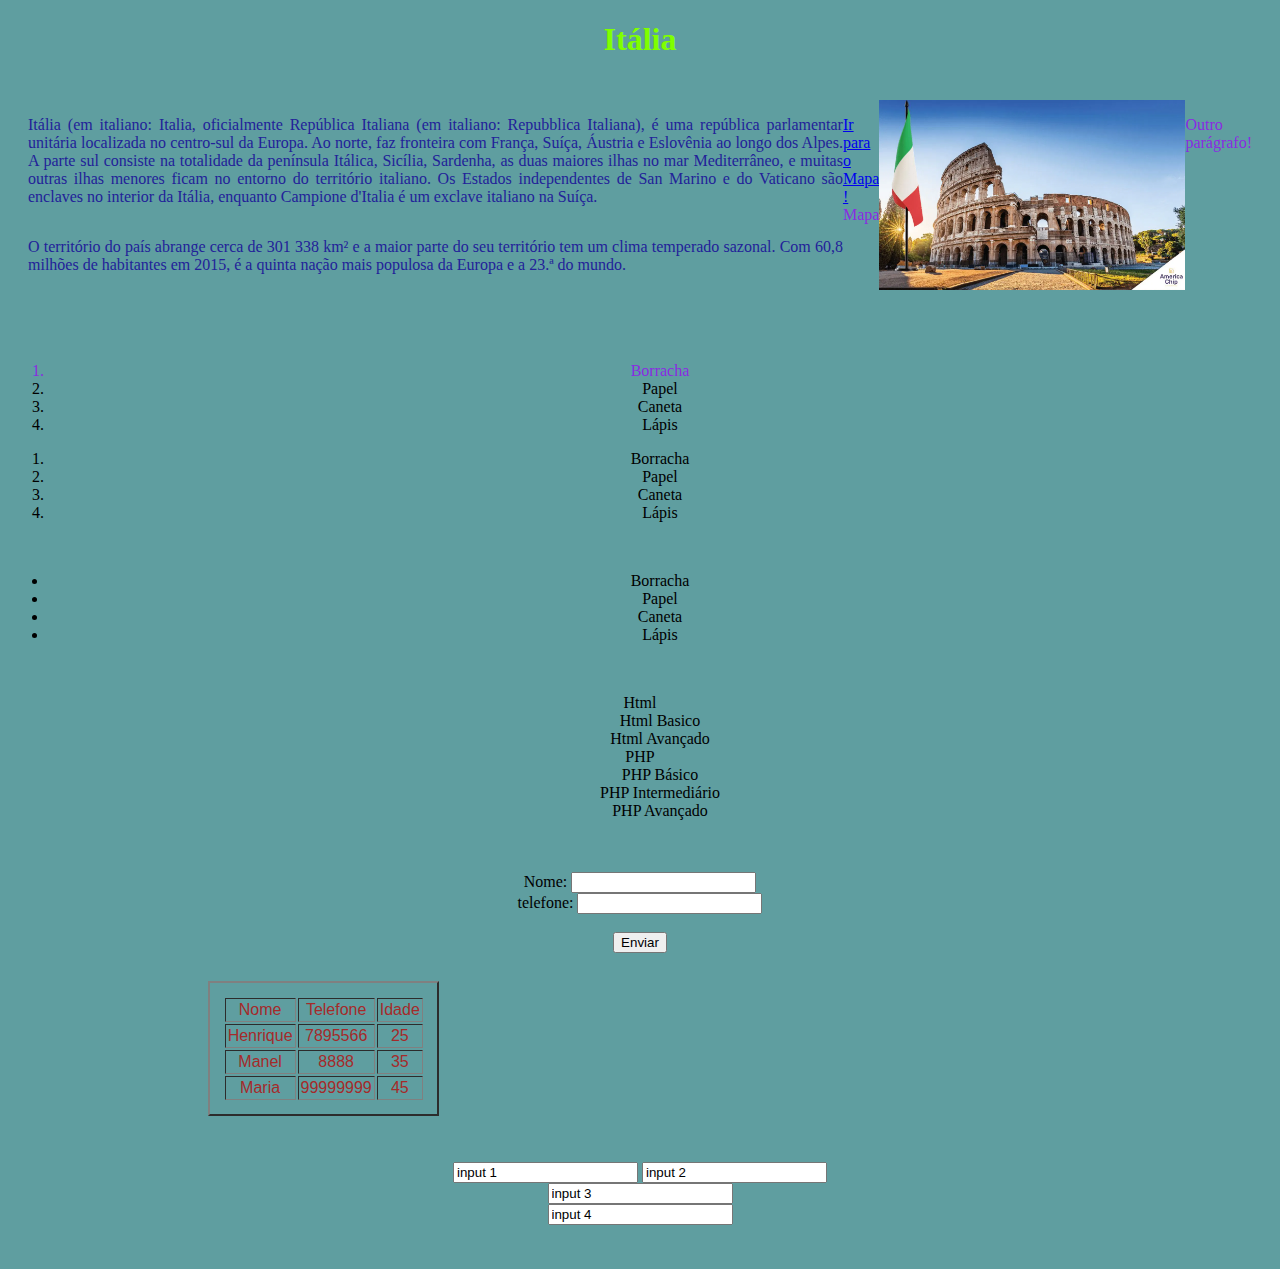
==== index.html @ 76abb9cd "Primeiro Commit" ====
<!DOCTYPE html>
<html>

<head>
    <title> Itália e pontos turísticos </title>
    <meta charset="utf-8" />
    <link rel="icon" href="img/bandeira-da-italia.webp" type="image/webp">

    <link rel="stylesheet" href="css/style.css">

    <script>
        let valor = 15;
        valor = 15 + 3;
        console.log("Olá mundo, o valor da var é: " + valor);
    </script>


</head>

<body>
    <!-- <ul>
        <li><a href="#">Início</a></li>
        <li><a href="#">Turismo</a></li>
        <li><a href="#">Comida</a></li>
        <li><a href="#">Valores</a></li>
    </ul> -->

    <h1> Itália </h1>

    <div class="conteiner">
        <div class="paragrafo">
            <p>Itália (em italiano: Italia, oficialmente República Italiana (em italiano: Repubblica
                Italiana), é uma república parlamentar unitária localizada no centro-sul da Europa. Ao norte, faz
                fronteira
                com
                França, Suíça, Áustria e Eslovênia ao longo dos Alpes. A parte sul consiste na totalidade da península
                Itálica,
                Sicília, Sardenha, as duas maiores ilhas no mar Mediterrâneo, e muitas outras ilhas menores ficam no
                entorno
                do
                território italiano. Os Estados independentes de San Marino e do Vaticano são enclaves no interior da
                Itália,
                enquanto Campione d'Italia é um exclave italiano na Suíça.</p>
            <p> O território do país abrange cerca de 301 338 km²
                e a
                maior parte do seu território tem um clima temperado sazonal. Com 60,8 milhões de habitantes em 2015, é
                a
                quinta
                nação mais populosa da Europa e a 23.ª do mundo.</p>
        </div>
        <!-- Texto sobre a Itália-->

        <p class="mapa"> <a href="pagina2.html"> Ir para o Mapa ! </a> Mapa </p>

        <img src="img/coliseu.webp">

        <p class="mapa">
            Outro parágrafo!
        </p>

    </div>

    <span>
        <br>

        <br>

        <ol>
            <li class="mapa">Borracha</li>
            <li>Papel</li>
            <li>Caneta</li>
            <li>Lápis</li>
        </ol>

        <ol>
            <li>Borracha</li>
            <li>Papel</li>
            <li>Caneta</li>
            <li>Lápis</li>
        </ol>

        <br>

        <ul>
            <li>Borracha</li>
            <li>Papel</li>
            <li>Caneta</li>
            <li>Lápis</li>
        </ul>

        <br>

        <dl>
            <dt>Html</dt>
            <dd> Html Basico</dd>
            <dd> Html Avançado</dd>
            <dt> PHP</dt>
            <dd> PHP Básico</dd>
            <dd> PHP Intermediário</dd>
            <dd> PHP Avançado</dd>
        </dl>

    </span>

    <br>

    <br>

    <form>
        <label for="nome"> Nome: </label>

        <input type="text" id="nome" name="nome"> <br>

        <label for="telefone"> telefone: </label>

        <input type="text" id="tele" name="telefone"> <br>
        <br>
        <input type="submit" value="Enviar">
    </form>

    <br>

    <table border="2" cellspacing="2" cellpadding="2" id="tabela">
        <tr>
            <td>Nome</td>
            <td>Telefone</td>
            <td>Idade</td>
        </tr>

        <tr>
            <td>Henrique</td>
            <td>7895566</td>
            <td>25</td>
        </tr>

        <tr>
            <td>Manel</td>
            <td>8888</td>
            <td>35</td>
        </tr>

        <tr>
            <td>Maria</td>
            <td>99999999</td>
            <td>45</td>
        </tr>

    </table>

    <br>
    <br>

    <input type="text" value="input 1">
    <input type="text" value="input 2">
    <div><input type="text" value="input 3"></div>
    <div><input type="text" value="input 4"></div>

    <br>
    <br>

    <!-- <table border="2">
        <tr>
            <td> <a> Página inicial</a></td>
            <td> <a> Postos turísticos</a></td>
            <td> <a> Culinária</a></td>
        </tr>
    </table> -->



</body>

</html>
---- css/style.css ----
body{
    background-color: cadetblue;
    text-align: center;
    
}

p{
    color: rgb(34, 34, 153);
    text-align: justify;
         
}

h1{
    color: chartreuse;
    text-align: center;
    
}

img{
    width: 25%;
    border: 2pt;
}

.mapa{
    color: blueviolet;
    size: 20px;
}

#tabela{
    color: brown;
    align-items: center;
    margin: 10px 200px 10px 200px;
    padding: 1%;
    font-family: Arial, Helvetica, sans-serif;
    font-size: medium;
}

.conteiner{
    display: flex;
    flex-direction: row;
    padding: 20px;
    justify-content: space-between;
}

.paragrafo{
    display: flex;
    flex-direction: column ;
}



/* * {
    font-family:Verdana, Geneva, sans-serif;
    font-size:12px;
}

ul {
    margin: 0;
    padding:0;
}

li {
    list-style: none; 
    margin: 10px;
    display: inline;
}
li a {
    padding: 5px 10px; 
    margin:0;
    border: 0px solid #f00; 
    background: #903;
    text-decoration: none;
    color:#FFF;
   
    -webkit-border-radius:5px;
    -moz-border-radius:5px;
    border-radius:5px;
}
li a:hover {
    background: #CCC;
    color: #000; 
    border-color: #000;
}

 */
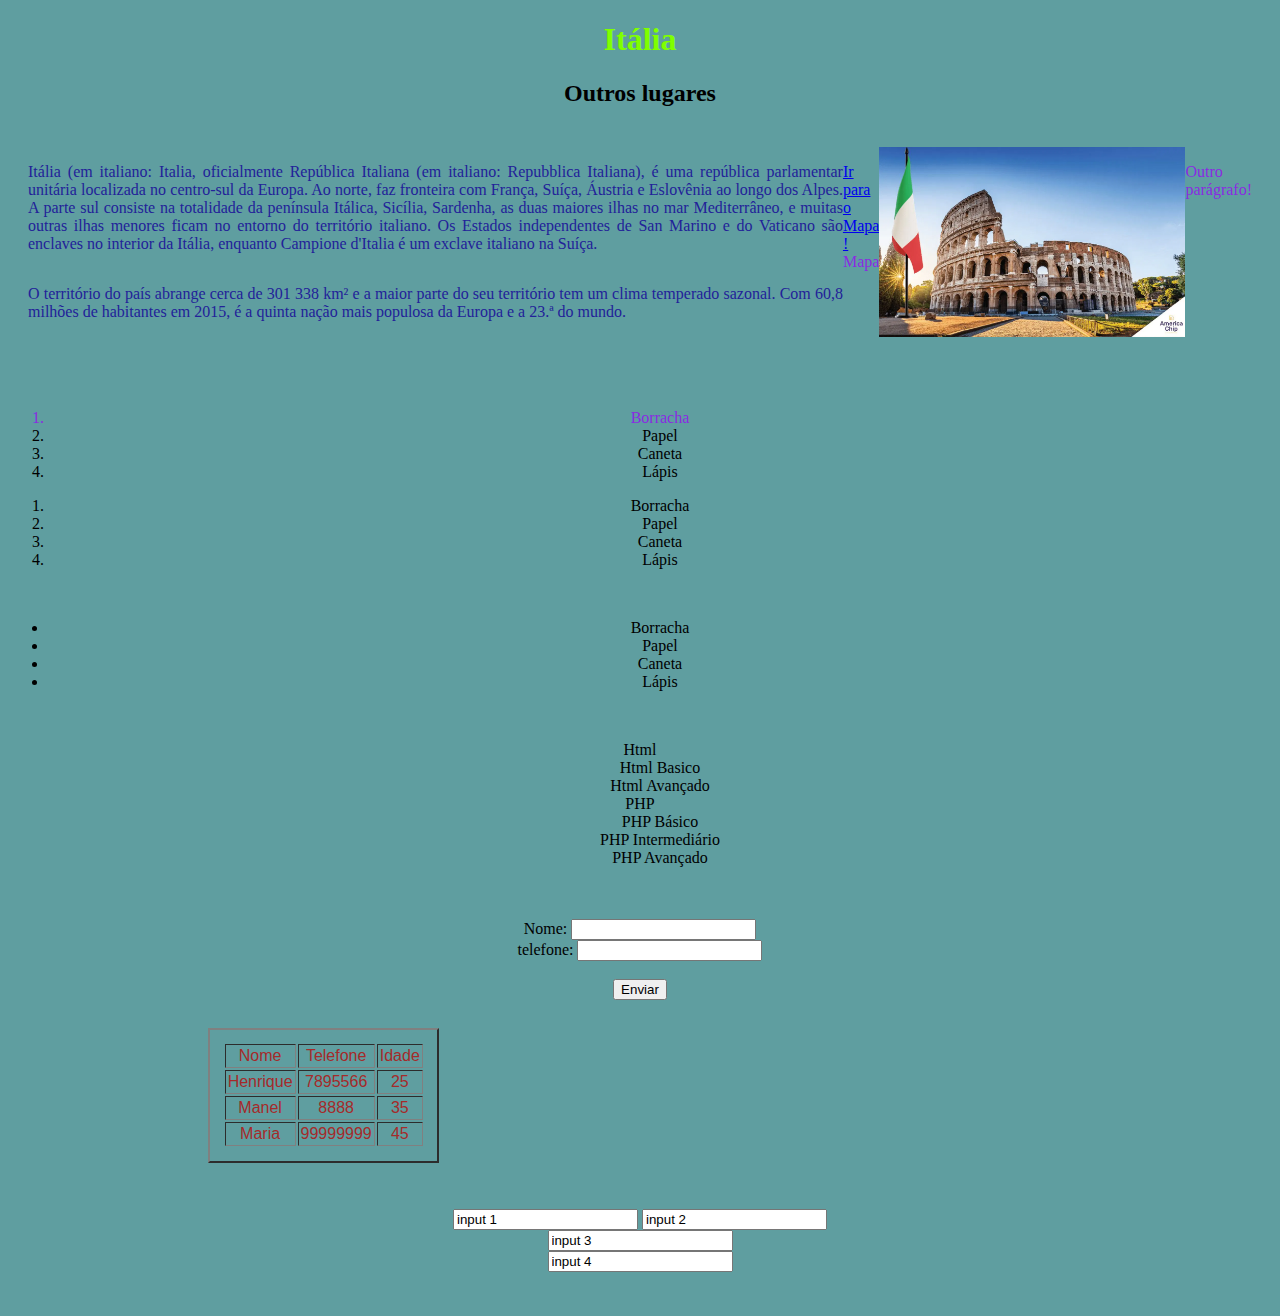
==== commit 80328ebe: "Add um h2" ====
--- a/index.html
+++ b/index.html
@@ -26,6 +26,7 @@
     </ul> -->
 
     <h1> Itália </h1>
+    <h2> Outros lugares </h2>
 
     <div class="conteiner">
         <div class="paragrafo">
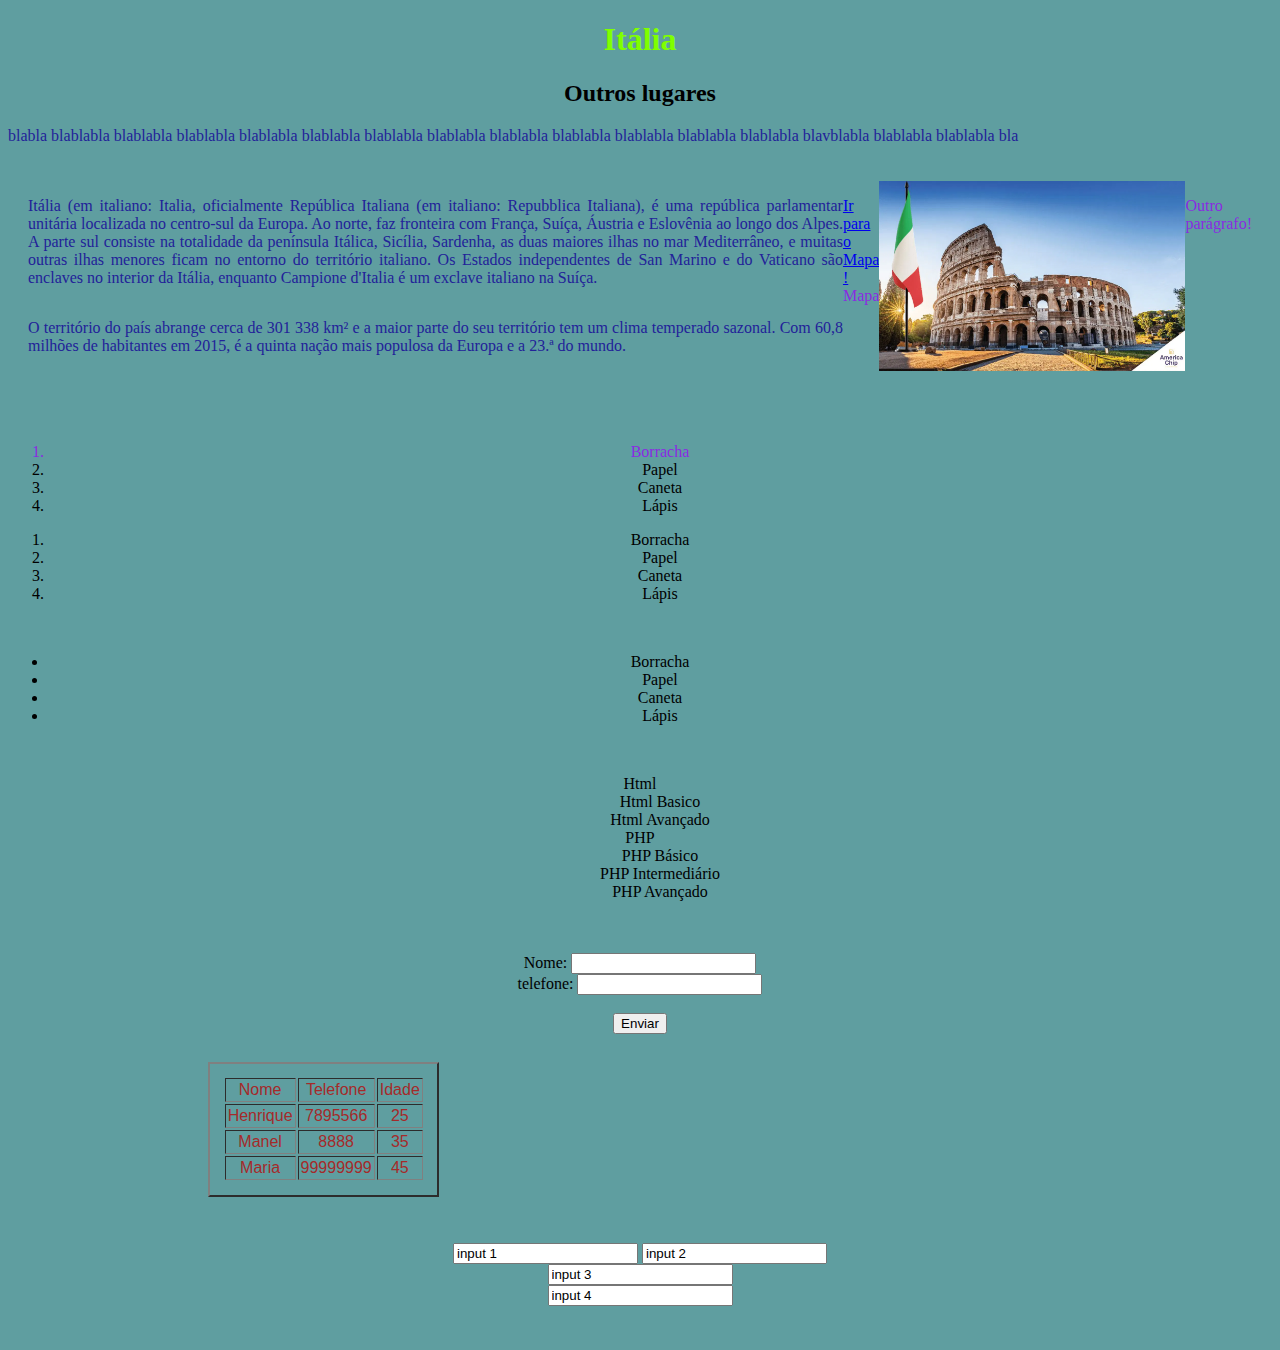
==== commit 67070419: "bla" ====
--- a/index.html
+++ b/index.html
@@ -27,6 +27,9 @@
 
     <h1> Itália </h1>
     <h2> Outros lugares </h2>
+
+    <p> blabla blablabla blablabla blablabla blablabla blablabla blablabla blablabla blablabla blablabla blablabla
+        blablabla blablabla blavblabla blablabla blablabla bla </p>
 
     <div class="conteiner">
         <div class="paragrafo">
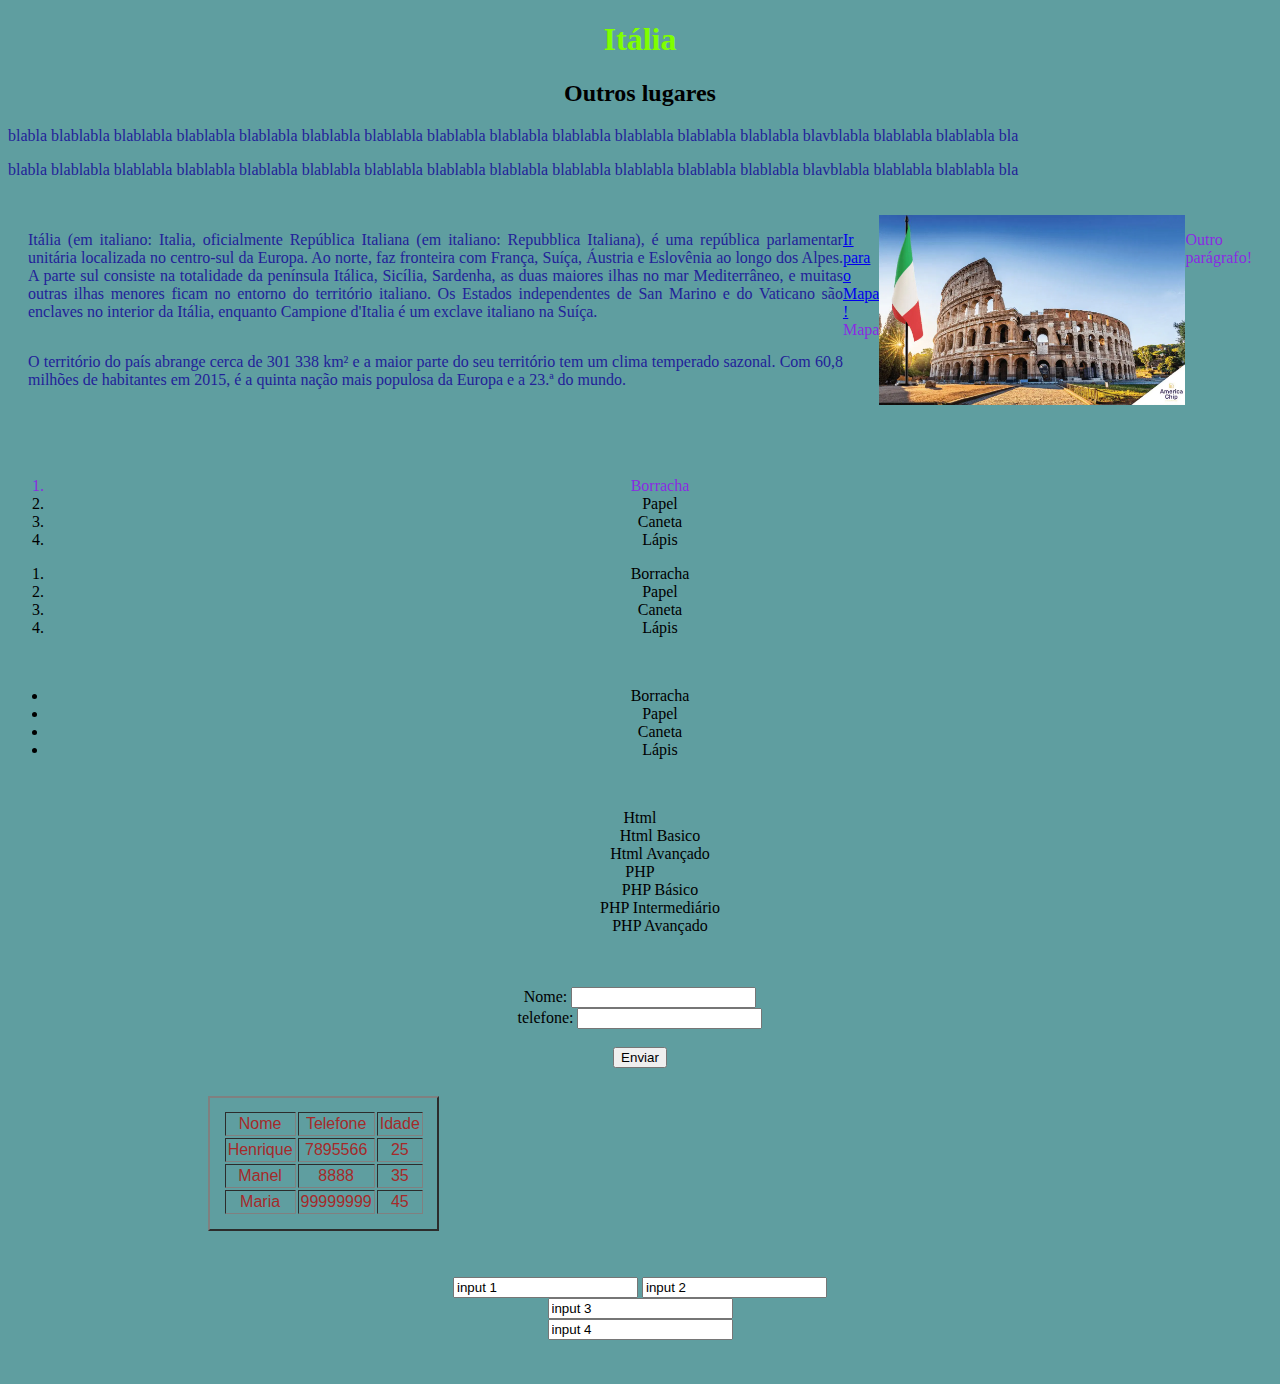
==== commit e17a341a: "bla2" ====
--- a/index.html
+++ b/index.html
@@ -27,6 +27,9 @@
 
     <h1> Itália </h1>
     <h2> Outros lugares </h2>
+
+    <p> blabla blablabla blablabla blablabla blablabla blablabla blablabla blablabla blablabla blablabla blablabla
+        blablabla blablabla blavblabla blablabla blablabla bla </p>
 
     <p> blabla blablabla blablabla blablabla blablabla blablabla blablabla blablabla blablabla blablabla blablabla
         blablabla blablabla blavblabla blablabla blablabla bla </p>
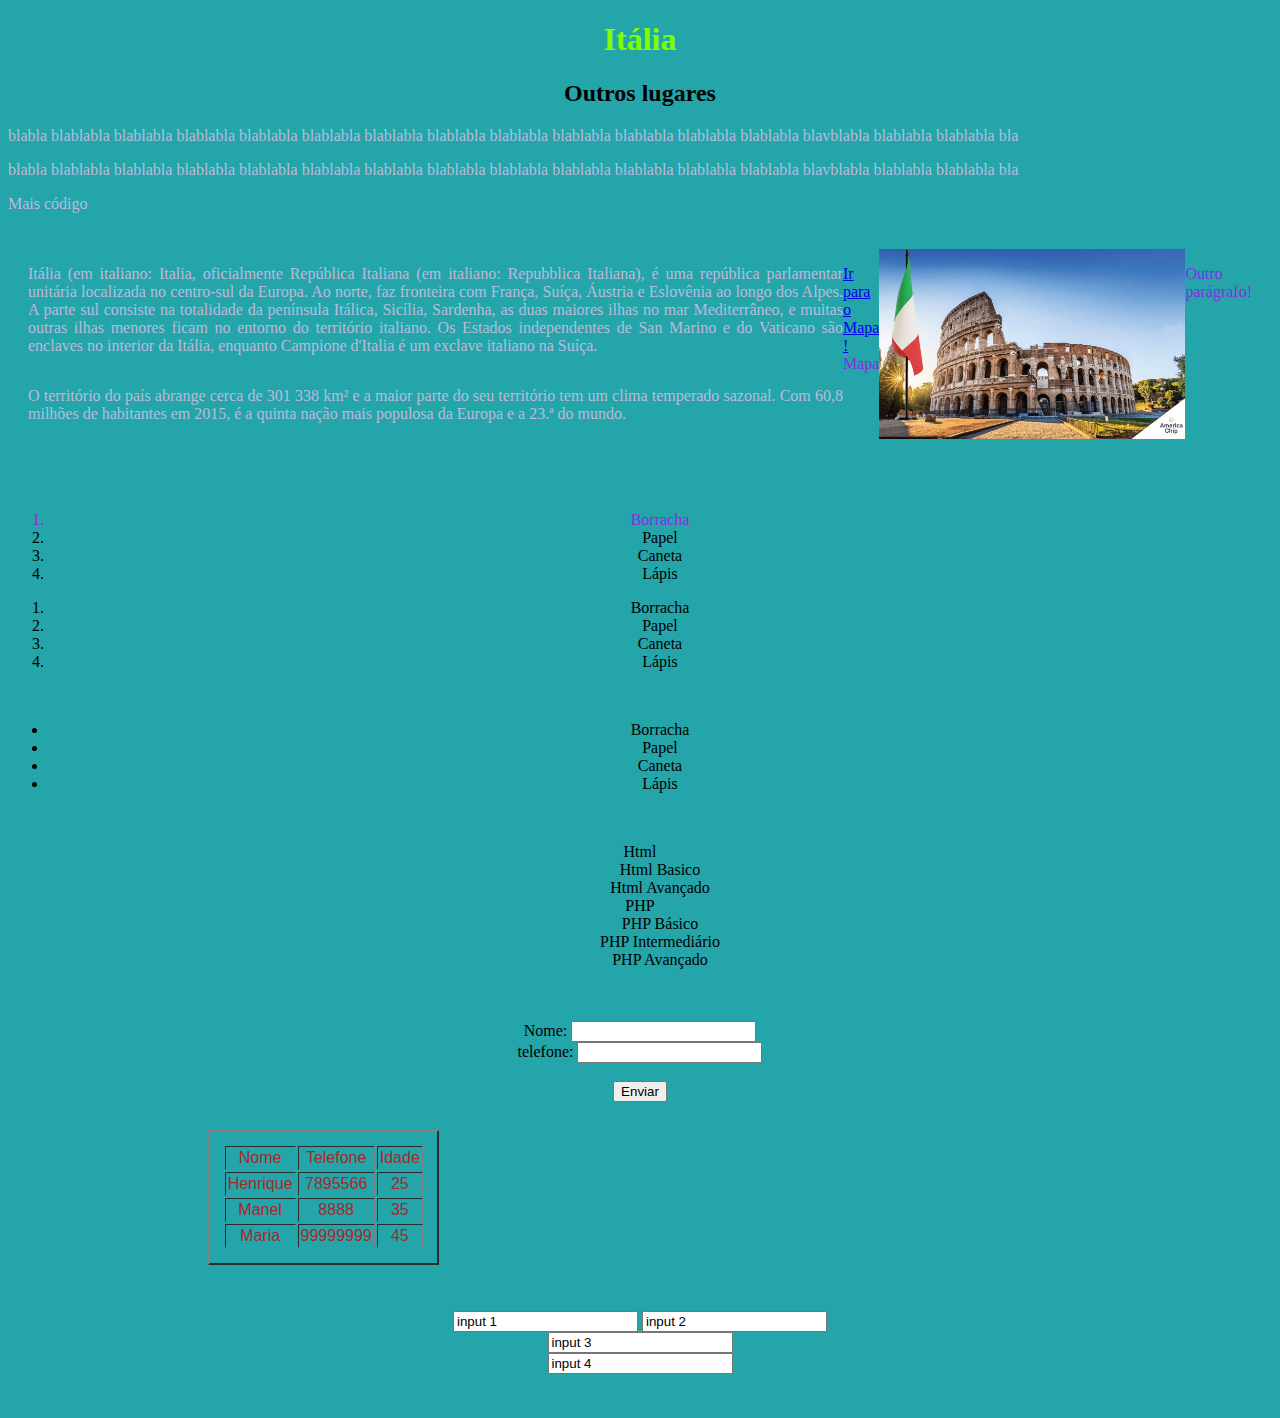
==== commit c94e3796: "mais cod" ====
--- a/index.html
+++ b/index.html
@@ -34,6 +34,7 @@
     <p> blabla blablabla blablabla blablabla blablabla blablabla blablabla blablabla blablabla blablabla blablabla
         blablabla blablabla blavblabla blablabla blablabla bla </p>
 
+        <p> Mais código</p>
     <div class="conteiner">
         <div class="paragrafo">
             <p>Itália (em italiano: Italia, oficialmente República Italiana (em italiano: Repubblica
--- a/css/style.css
+++ b/css/style.css
@@ -1,11 +1,11 @@
 body{
-    background-color: cadetblue;
+    background-color: rgb(36, 165, 170);
     text-align: center;
     
 }
 
 p{
-    color: rgb(34, 34, 153);
+    color: rgb(187, 187, 219);
     text-align: justify;
          
 }
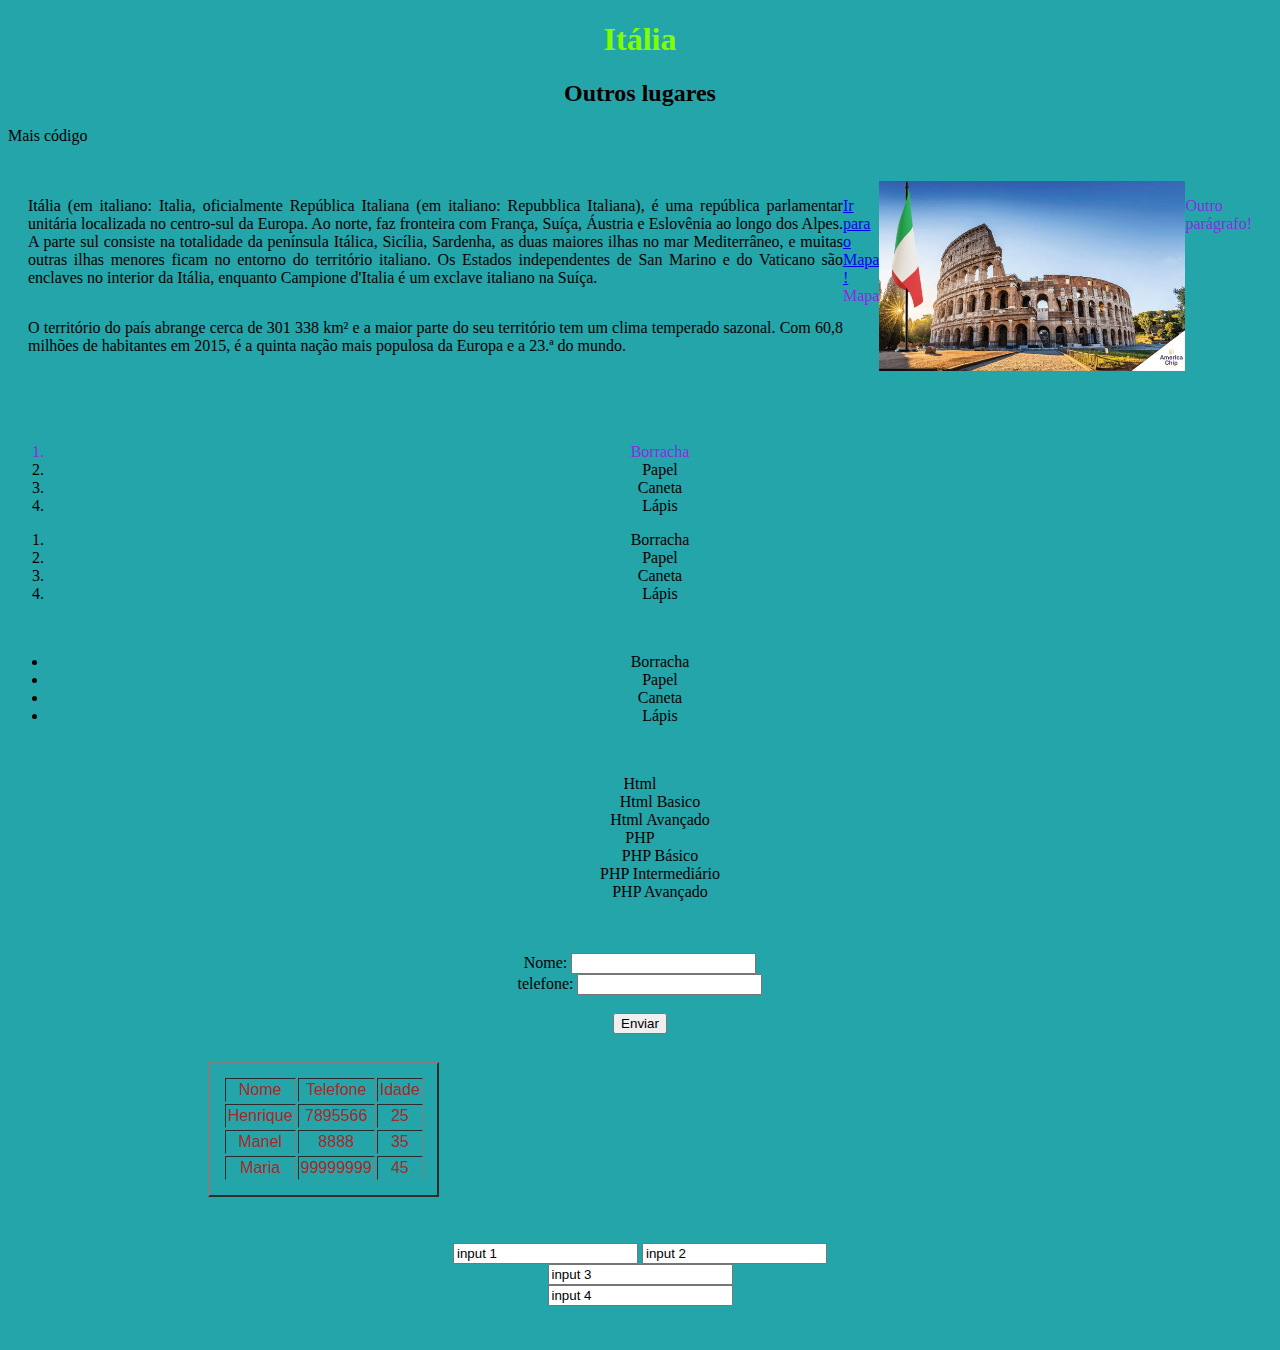
==== commit e61e194a: "remove" ====
--- a/index.html
+++ b/index.html
@@ -28,13 +28,7 @@
     <h1> Itália </h1>
     <h2> Outros lugares </h2>
 
-    <p> blabla blablabla blablabla blablabla blablabla blablabla blablabla blablabla blablabla blablabla blablabla
-        blablabla blablabla blavblabla blablabla blablabla bla </p>
-
-    <p> blabla blablabla blablabla blablabla blablabla blablabla blablabla blablabla blablabla blablabla blablabla
-        blablabla blablabla blavblabla blablabla blablabla bla </p>
-
-        <p> Mais código</p>
+    <p> Mais código</p>
     <div class="conteiner">
         <div class="paragrafo">
             <p>Itália (em italiano: Italia, oficialmente República Italiana (em italiano: Repubblica
--- a/css/style.css
+++ b/css/style.css
@@ -5,7 +5,7 @@
 }
 
 p{
-    color: rgb(187, 187, 219);
+    color: rgb(0, 0, 0);
     text-align: justify;
          
 }
